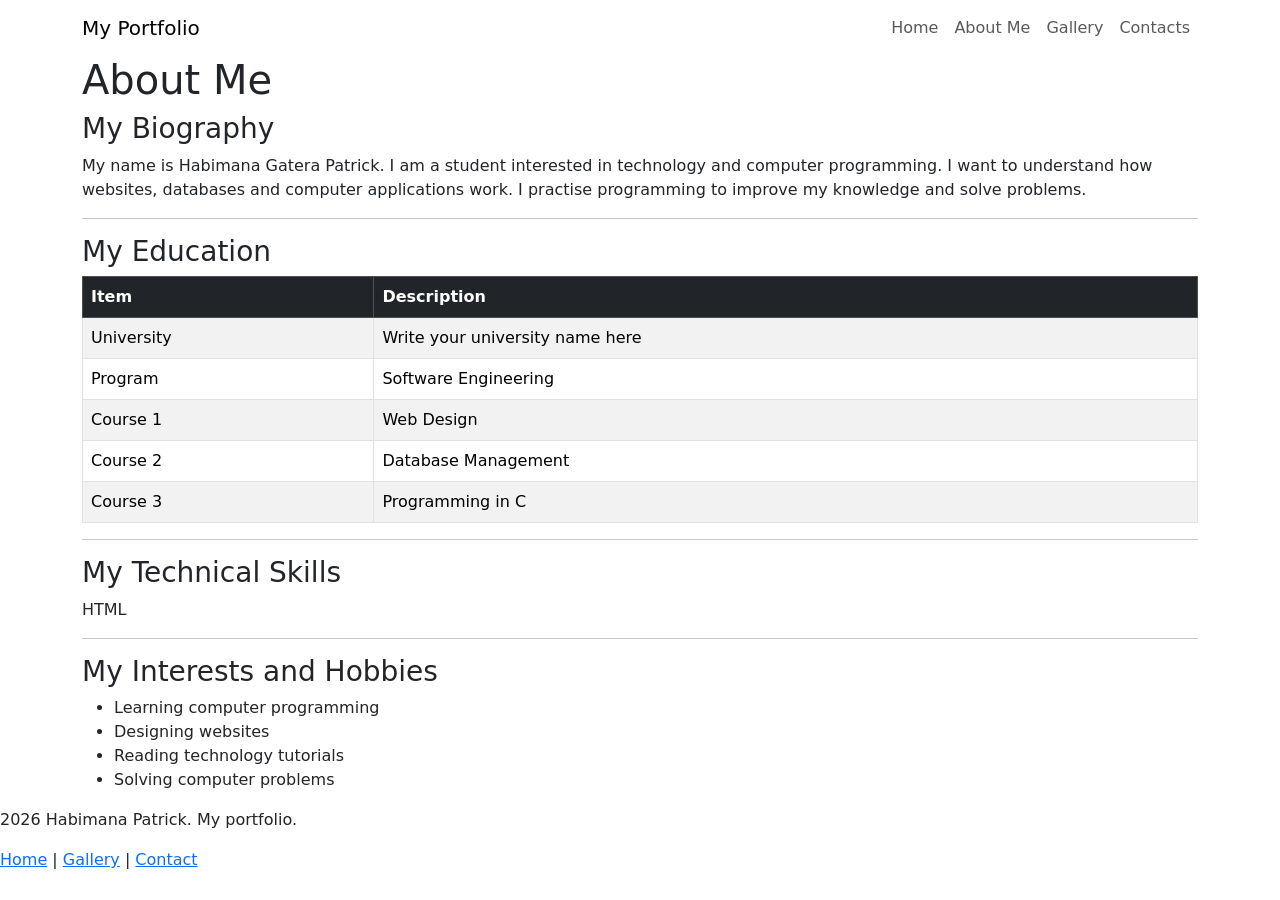
==== about.html @ 548fd875 "Create about.html" ====
<!DOCTYPE html>
<html lang="en">
<head>
    <meta charset="UTF-8">
    <meta name="viewport" content="width=device-width, initial-scale=1.0">

    <title>My Portfolio | About Me</title>

    <link href="https://cdn.jsdelivr.net/npm/bootstrap@5.3.3/dist/css/bootstrap.min.css"
          rel="stylesheet">
    <link rel="stylesheet" href="styles.css">
</head>
<body>

<nav class="navbar navbar-expand-lg sticky-top">
    <div class="container">
        <a class="navbar-brand" href="index.html">My Portfolio</a>

        <button class="navbar-toggler bg-light" type="button"
                data-bs-toggle="collapse" data-bs-target="#menu">
            <span class="navbar-toggler-icon"></span>
        </button>

        <div class="collapse navbar-collapse" id="menu">
            <ul class="navbar-nav ms-auto">
                <li class="nav-item"><a class="nav-link" href="index.html">Home</a></li>
                <li class="nav-item"><a class="nav-link" href="about.html">About Me</a></li>
                <li class="nav-item"><a class="nav-link" href="gallery.html">Gallery</a></li>
                <li class="nav-item"><a class="nav-link" href="contact.html">Contacts</a></li>
            </ul>
        </div>
    </div>
</nav>

<div class="container section">

    <h1 class="section-title">About Me</h1>

    <h3>My Biography</h3>
    <p>
        My name is Habimana Gatera Patrick. I am a student interested in
        technology and computer programming. I want to understand how
        websites, databases and computer applications work.
        I practise programming to improve my knowledge and solve problems.
    </p>

    <hr>

    <h3>My Education</h3>
    <table class="table table-bordered table-striped">
        <thead class="table-dark">
            <tr>
                <th>Item</th>
                <th>Description</th>
            </tr>
        </thead>

        <tbody>
            <tr>
                <td>University</td>
                <td>Write your university name here</td>
            </tr>
            <tr>
                <td>Program</td>
                <td>Software Engineering</td>
            </tr>
            <tr>
                <td>Course 1</td>
                <td>Web Design</td>
            </tr>
            <tr>
                <td>Course 2</td>
                <td>Database Management</td>
            </tr>
            <tr>
                <td>Course 3</td>
                <td>Programming in C</td>
            </tr>
        </tbody>
    </table>

    <hr>

    <h3>My Technical Skills</h3>

    <p>HTML</p>
    
    <hr>

    <h3>My Interests and Hobbies</h3>
    <ul>
        <li>Learning computer programming</li>
        <li>Designing websites</li>
        <li>Reading technology tutorials</li>
        <li>Solving computer problems</li>
    </ul>

</div>

<footer>
    <p>2026 Habimana Patrick. My portfolio.</p>
    <a href="index.html">Home</a> |
    <a href="gallery.html">Gallery</a> |
    <a href="contact.html">Contact</a>
</footer>

<script src="https://cdn.jsdelivr.net/npm/bootstrap@5.3.3/dist/js/bootstrap.bundle.min.js"></script>
</body>
</html>
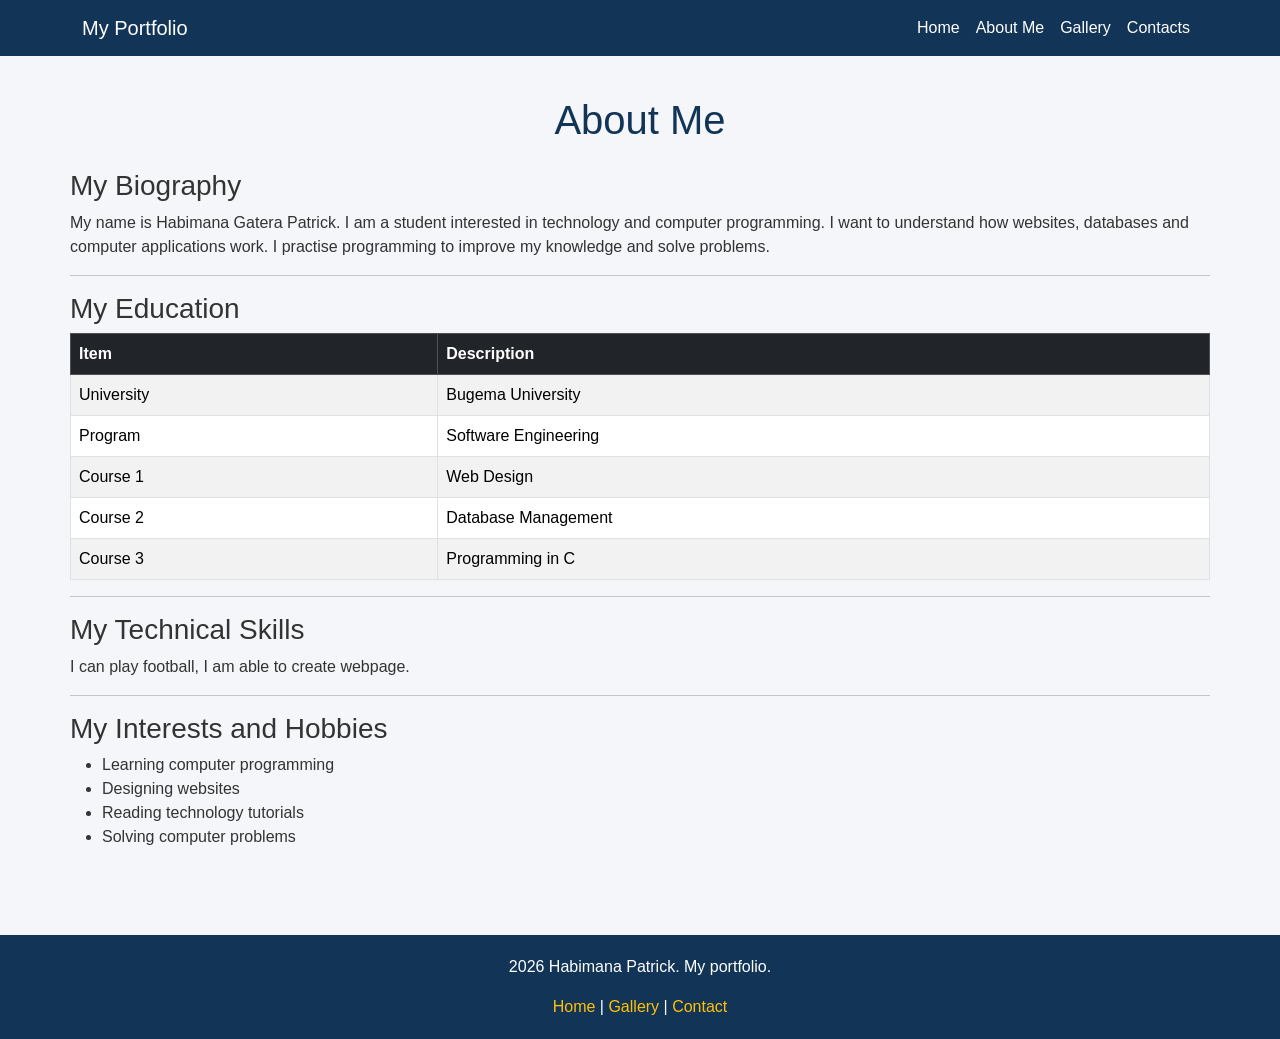
==== commit c6d35557: "Update about.html" ====
--- a/about.html
+++ b/about.html
@@ -58,7 +58,7 @@
         <tbody>
             <tr>
                 <td>University</td>
-                <td>Write your university name here</td>
+                <td>Bugema University</td>
             </tr>
             <tr>
                 <td>Program</td>
@@ -83,7 +83,7 @@
 
     <h3>My Technical Skills</h3>
 
-    <p>HTML</p>
+    <p>I can play football, I am able to create webpage.</p>
     
     <hr>
 
--- a/styles.css
+++ b/styles.css
@@ -0,0 +1,89 @@
+body {
+    font-family: Arial, sans-serif;
+    background-color: #f4f6f9;
+    color: #333;
+    margin: 0;
+}
+.navbar {
+    background-color: #123456;
+}
+
+.navbar .navbar-brand,
+.navbar .nav-link {
+    color: white;
+}
+
+.navbar .nav-link:hover {
+    color: #ffc107;
+}
+
+.hero {
+    background-color: #dcecff;
+    padding: 80px 20px;
+    text-align: center;
+}
+
+.hero h1 {
+    color: #123456;
+    font-size: 38px;
+}
+
+.hero p {
+    font-size: 18px;
+}
+
+.section {
+    padding: 40px 0;
+}
+
+.section-title {
+    color: #123456;
+    text-align: center;
+    margin-bottom: 25px;
+}
+
+.profile-img {
+    width: 180px;
+    height: 180px;
+    object-fit: cover;
+    border-radius: 50%;
+}
+
+.gallery-img {
+    width: 100%;
+    height: 220px;
+    object-fit: cover;
+}
+
+.card {
+    margin-bottom: 20px;
+}
+
+footer {
+    background-color: #123456;
+    color: white;
+    text-align: center;
+    padding: 20px;
+    margin-top: 30px;
+}
+
+footer a {
+    color: #ffc107;
+    text-decoration: none;
+}
+
+.contact-form {
+    background-color: white;
+    padding: 25px;
+    border-radius: 8px;
+}
+
+@media (max-width: 576px) {
+    .hero {
+        padding: 50px 15px;
+    }
+
+    .hero h1 {
+        font-size: 28px;
+    }
+}
